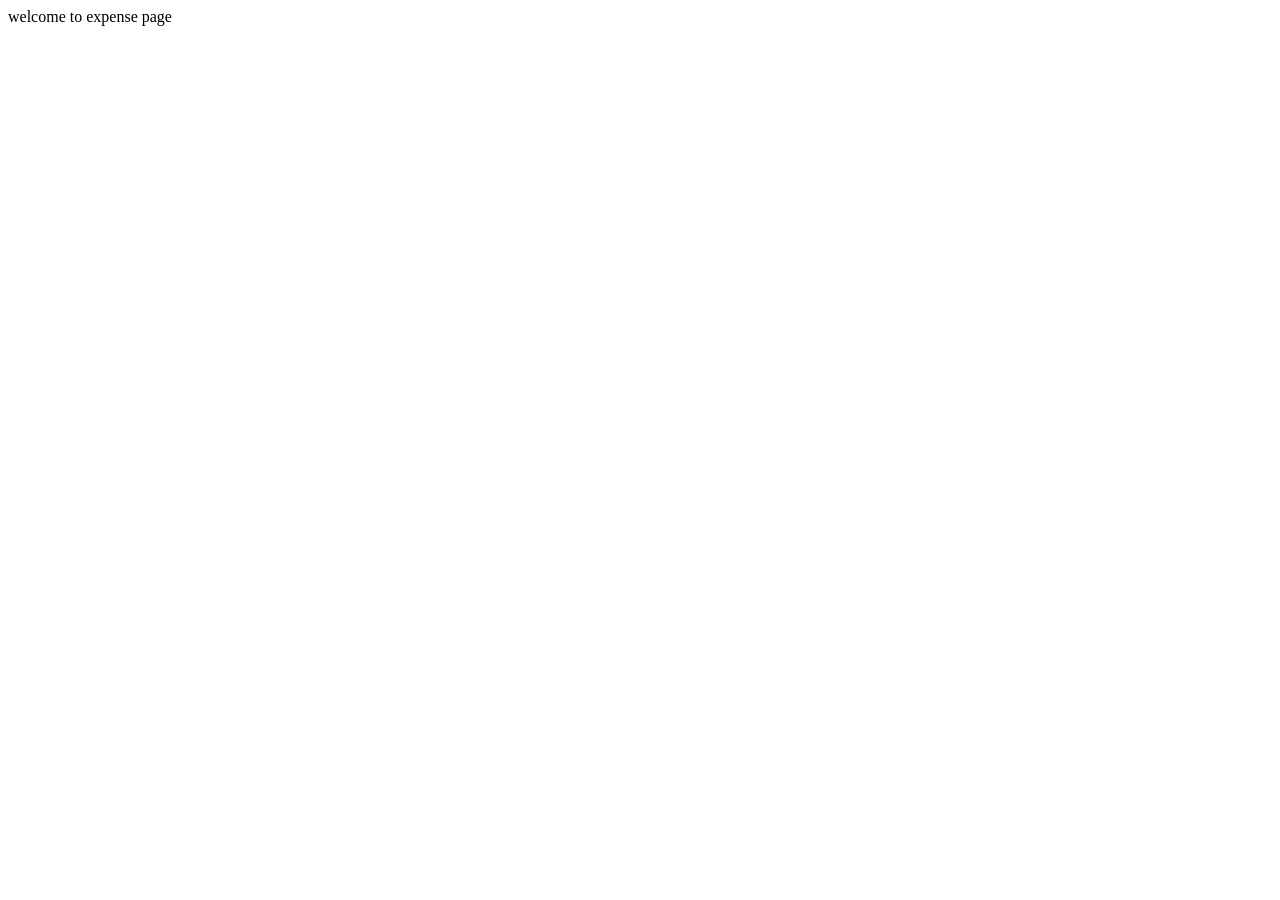
==== templates/home.html @ b8633ab6 "backend urls for django" ====
<!DOCTYPE html>
<html lang="en">
<head>
    <meta charset="UTF-8">
    <meta http-equiv="X-UA-Compatible" content="IE=edge">
    <meta name="viewport" content="width=device-width, initial-scale=1.0">
    <title>Document</title>
</head>
<body>
    welcome to expense page
    
</body>
</html>
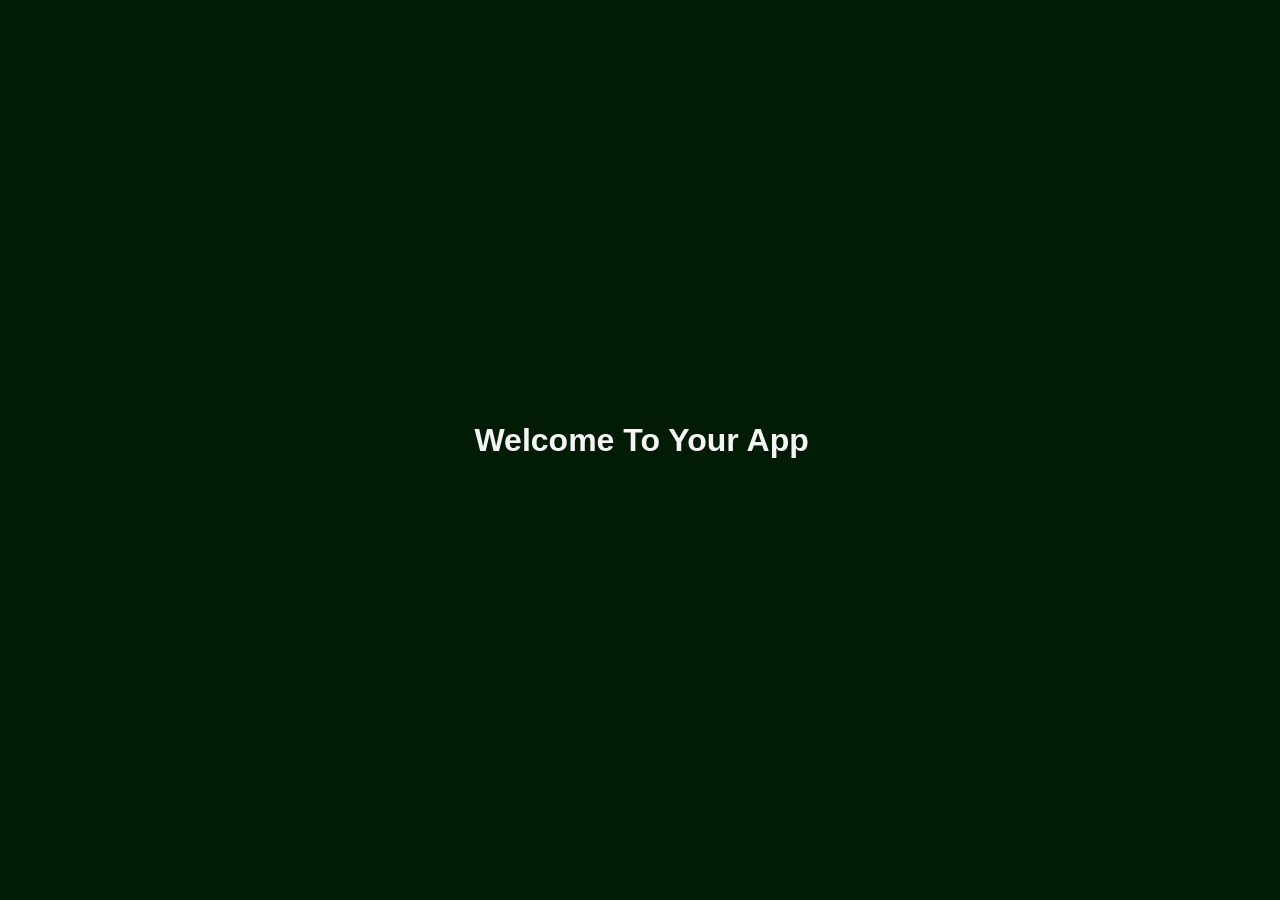
==== commit c63d67af: "home template" ====
--- a/templates/home.html
+++ b/templates/home.html
@@ -6,8 +6,23 @@
     <meta name="viewport" content="width=device-width, initial-scale=1.0">
     <title>Document</title>
 </head>
+<style>
+    body{
+        background: rgb(1, 27, 4);
+        color: whitesmoke;
+        width: 99%;
+        height: 96vh;
+        display: flex;
+        align-items: center;
+        justify-content: center;
+        font-family: 'Franklin Gothic Medium', 'Arial Narrow', Arial, sans-serif;
+    }
+</style>
 <body>
-    welcome to expense page
-    
+
+
+    <h1>
+        Welcome To Your App
+    </h1>
 </body>
 </html>
